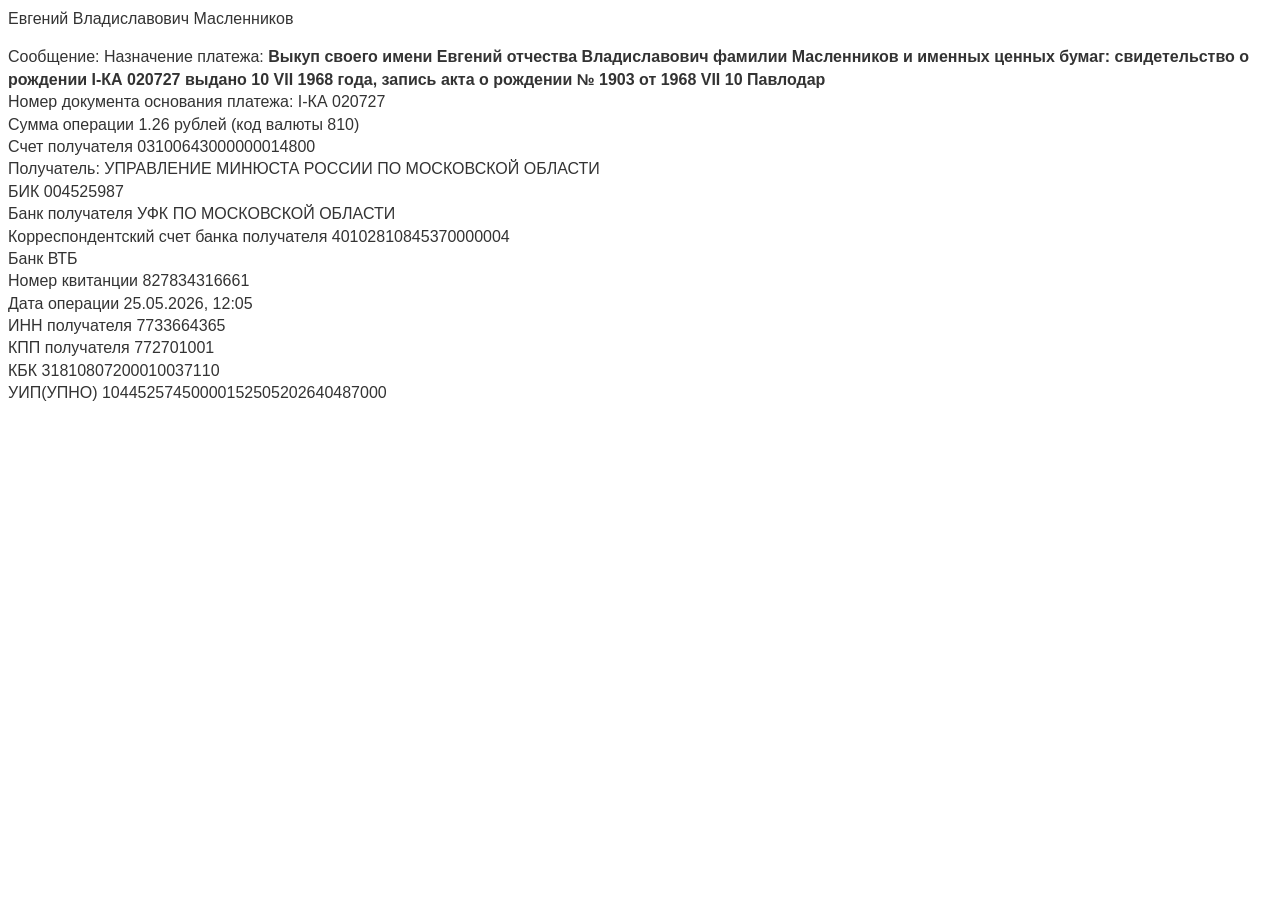
==== cheque/10445257450000152505202640487000.html @ c6ca7347 "Add new cheque HTML file" ====
<style type="text/css">
body {
  font-family: "Segoe UI", Helvetica, Arial, sans-seriff;
  color: #333333;
  font-size: 1.0em;
  line-height:1.4;
}
    </style>
<link rel="stylesheet" href="https://githubusercontent.com">
<body>
Евгений Владиславович Масленников<p>
Сообщение: Назначение платежа: <b>Выкуп своего имени Евгений отчества Владиславович фамилии Масленников и именных ценных бумаг: свидетельство о рождении I-КА 020727 выдано 10 VII 1968 года, запись акта о рождении № 1903 от 1968 VII 10 Павлодар</b><br>
Номер документа основания платежа: I-КА 020727<br>
Сумма операции 1.26 рублей (код валюты 810)<br>
Счет получателя 03100643000000014800<br>
Получатель: УПРАВЛЕНИЕ МИНЮСТА РОССИИ ПО МОСКОВСКОЙ ОБЛАСТИ<br>
БИК 004525987<br>
Банк получателя УФК ПО МОСКОВСКОЙ ОБЛАСТИ<br>
Корреспондентский счет банка получателя 40102810845370000004<br>
Банк ВТБ<br>
Номер квитанции 827834316661<br>
Дата операции 25.05.2026, 12:05<br>
ИНН получателя 7733664365<br>
КПП получателя 772701001<br>
КБК 31810807200010037110<br>
УИП(УПНО) 10445257450000152505202640487000</p>
<body>
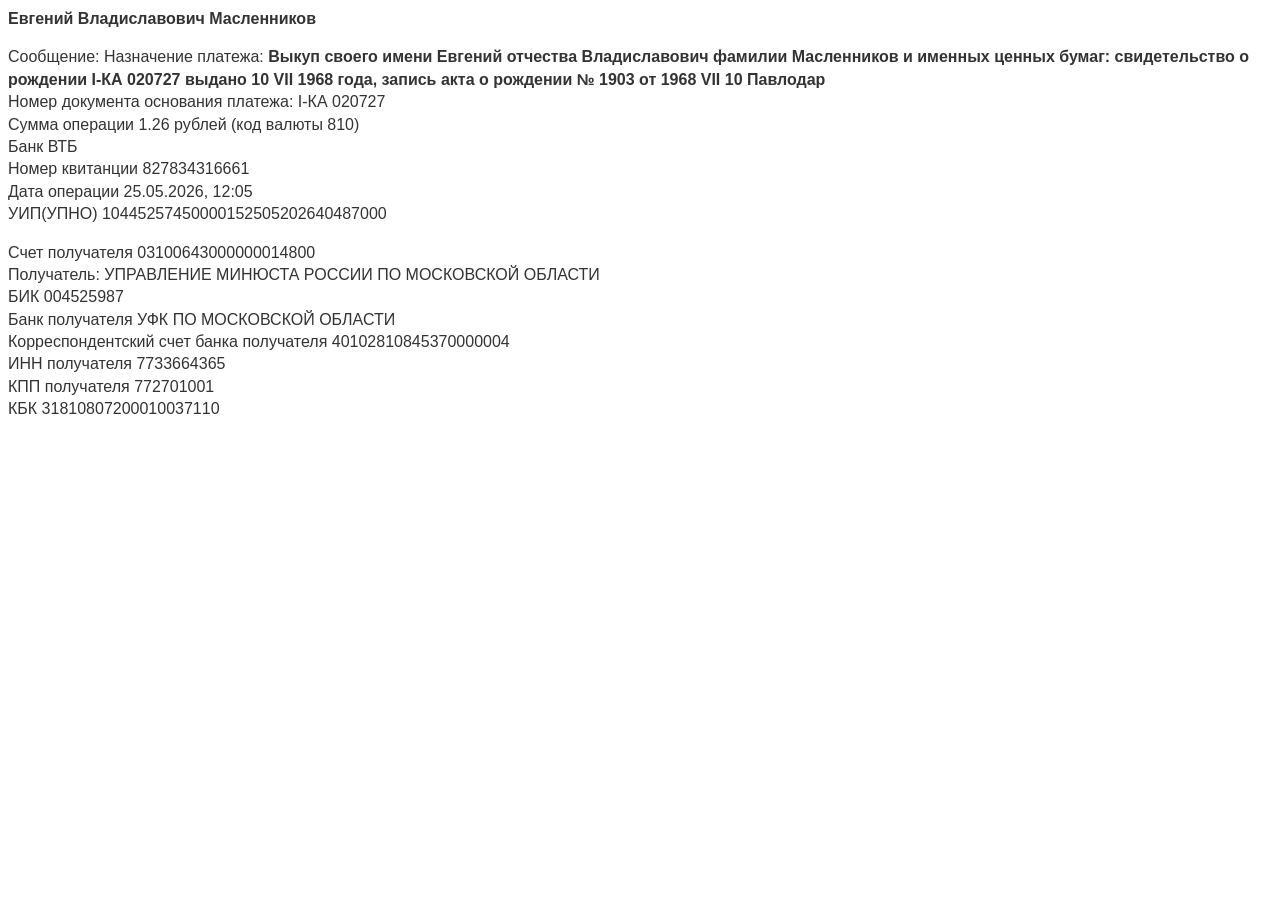
==== commit 2a0559fa: "Update 10445257450000152505202640487000.html" ====
--- a/cheque/10445257450000152505202640487000.html
+++ b/cheque/10445257450000152505202640487000.html
@@ -8,20 +8,20 @@
     </style>
 <link rel="stylesheet" href="https://githubusercontent.com">
 <body>
-Евгений Владиславович Масленников<p>
-Сообщение: Назначение платежа: <b>Выкуп своего имени Евгений отчества Владиславович фамилии Масленников и именных ценных бумаг: свидетельство о рождении I-КА 020727 выдано 10 VII 1968 года, запись акта о рождении № 1903 от 1968 VII 10 Павлодар</b><br>
+<b>Евгений Владиславович Масленников</b><p>
+</p><p>Сообщение: Назначение платежа: <b>Выкуп своего имени Евгений отчества Владиславович фамилии Масленников и именных ценных бумаг: свидетельство о рождении I-КА 020727 выдано 10 VII 1968 года, запись акта о рождении № 1903 от 1968 VII 10 Павлодар</b><br>
 Номер документа основания платежа: I-КА 020727<br>
 Сумма операции 1.26 рублей (код валюты 810)<br>
+Банк ВТБ<br>
+Номер квитанции 827834316661<br>
+Дата операции 25.05.2026, 12:05<br>
+УИП(УПНО) 10445257450000152505202640487000</p>
 Счет получателя 03100643000000014800<br>
 Получатель: УПРАВЛЕНИЕ МИНЮСТА РОССИИ ПО МОСКОВСКОЙ ОБЛАСТИ<br>
 БИК 004525987<br>
 Банк получателя УФК ПО МОСКОВСКОЙ ОБЛАСТИ<br>
 Корреспондентский счет банка получателя 40102810845370000004<br>
-Банк ВТБ<br>
-Номер квитанции 827834316661<br>
-Дата операции 25.05.2026, 12:05<br>
 ИНН получателя 7733664365<br>
 КПП получателя 772701001<br>
-КБК 31810807200010037110<br>
-УИП(УПНО) 10445257450000152505202640487000</p>
+КБК 31810807200010037110
 <body>
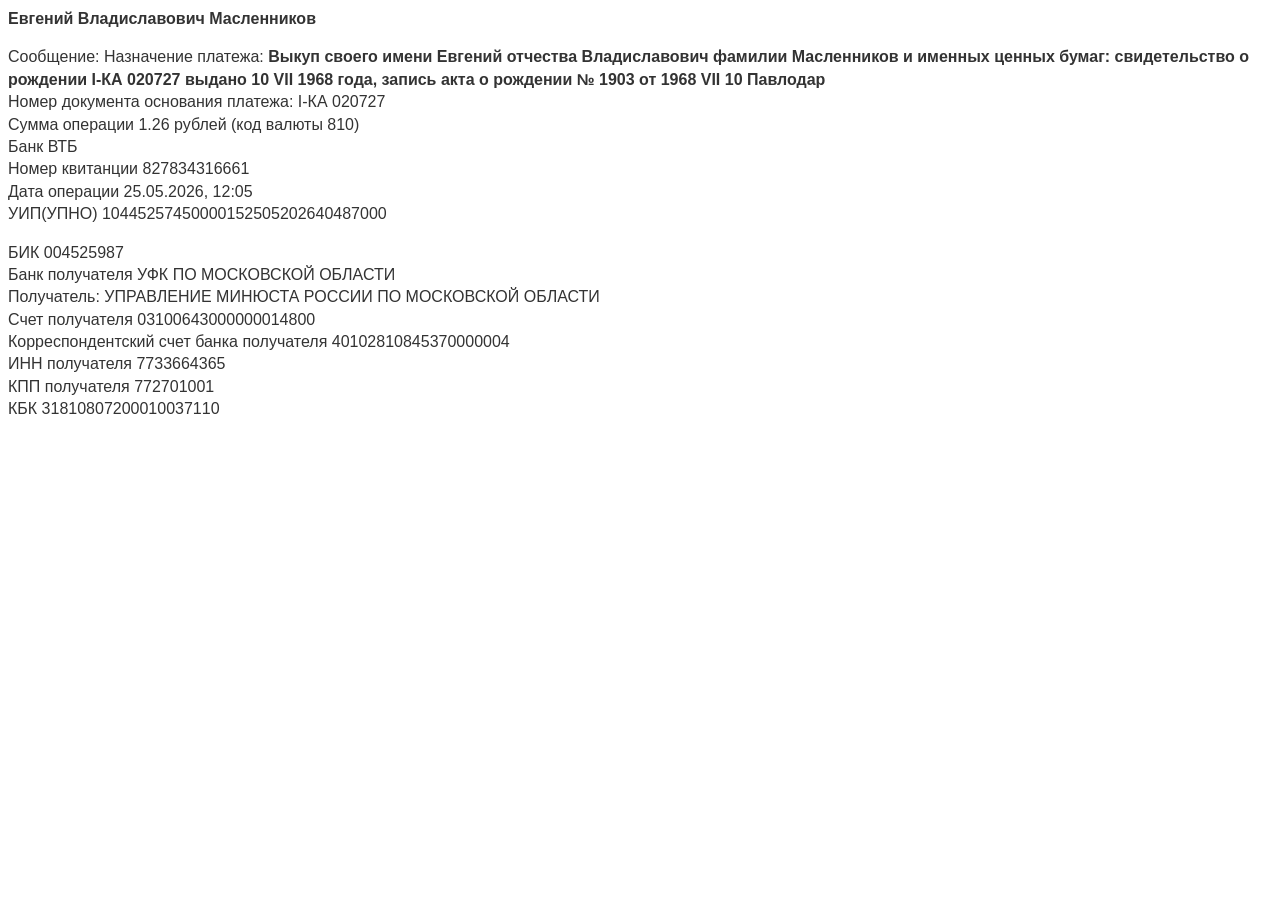
==== commit c137406a: "Update 10445257450000152505202640487000.html" ====
--- a/cheque/10445257450000152505202640487000.html
+++ b/cheque/10445257450000152505202640487000.html
@@ -16,10 +16,10 @@
 Номер квитанции 827834316661<br>
 Дата операции 25.05.2026, 12:05<br>
 УИП(УПНО) 10445257450000152505202640487000</p>
-Счет получателя 03100643000000014800<br>
-Получатель: УПРАВЛЕНИЕ МИНЮСТА РОССИИ ПО МОСКОВСКОЙ ОБЛАСТИ<br>
 БИК 004525987<br>
 Банк получателя УФК ПО МОСКОВСКОЙ ОБЛАСТИ<br>
+Получатель: УПРАВЛЕНИЕ МИНЮСТА РОССИИ ПО МОСКОВСКОЙ ОБЛАСТИ<br>
+Счет получателя 03100643000000014800<br>
 Корреспондентский счет банка получателя 40102810845370000004<br>
 ИНН получателя 7733664365<br>
 КПП получателя 772701001<br>
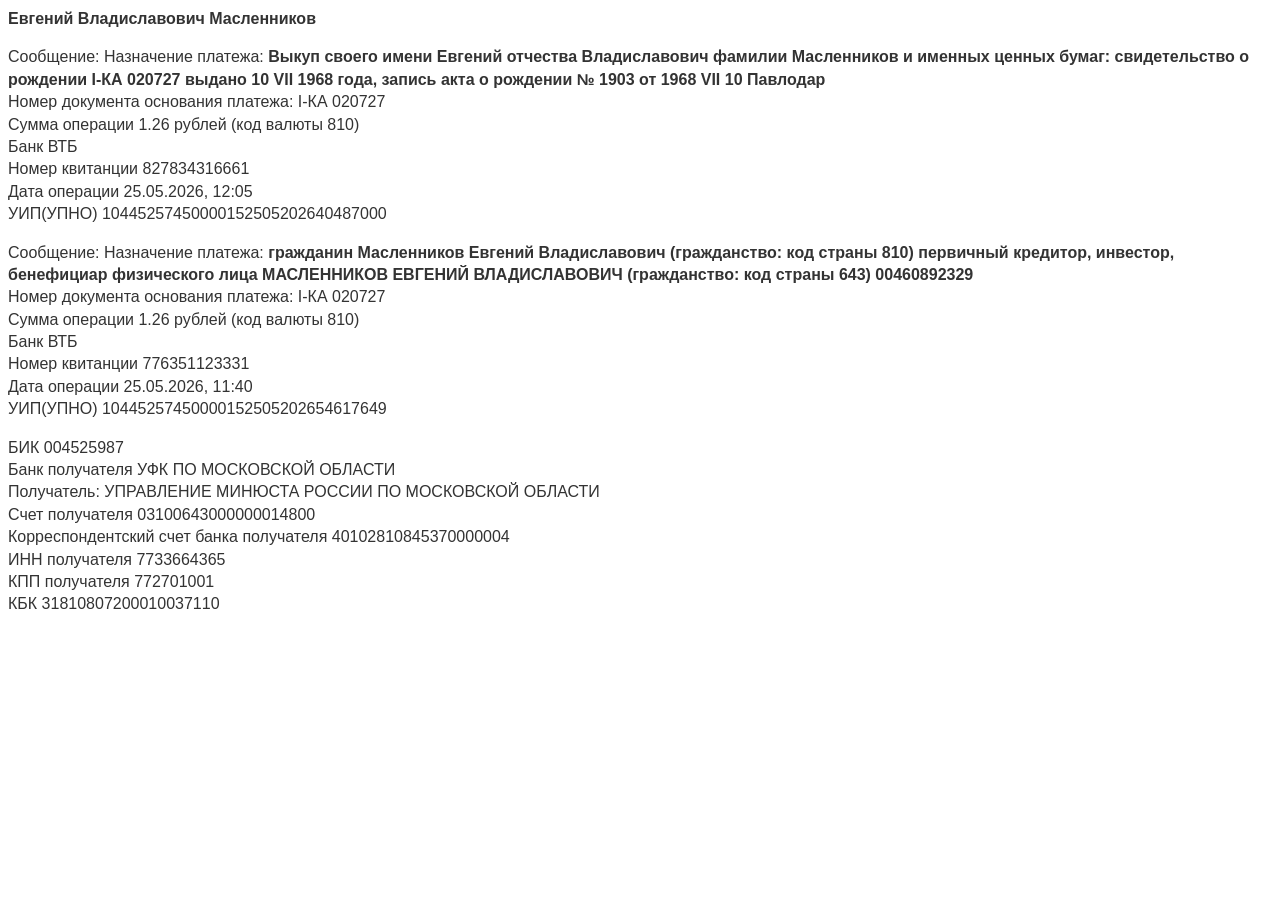
==== commit 9defb92b: "Update 10445257450000152505202640487000.html" ====
--- a/cheque/10445257450000152505202640487000.html
+++ b/cheque/10445257450000152505202640487000.html
@@ -6,22 +6,32 @@
   line-height:1.4;
 }
     </style>
-<link rel="stylesheet" href="https://githubusercontent.com">
+<link rel="stylesheet" href="../css/style.css">
 <body>
-<b>Евгений Владиславович Масленников</b><p>
-</p><p>Сообщение: Назначение платежа: <b>Выкуп своего имени Евгений отчества Владиславович фамилии Масленников и именных ценных бумаг: свидетельство о рождении I-КА 020727 выдано 10 VII 1968 года, запись акта о рождении № 1903 от 1968 VII 10 Павлодар</b><br>
+<b>Евгений Владиславович Масленников</b>
+
+<p>Сообщение: Назначение платежа: <b>Выкуп своего имени Евгений отчества Владиславович фамилии Масленников и именных ценных бумаг: свидетельство о рождении I-КА 020727 выдано 10 VII 1968 года, запись акта о рождении № 1903 от 1968 VII 10 Павлодар</b><br>
 Номер документа основания платежа: I-КА 020727<br>
 Сумма операции 1.26 рублей (код валюты 810)<br>
 Банк ВТБ<br>
 Номер квитанции 827834316661<br>
 Дата операции 25.05.2026, 12:05<br>
 УИП(УПНО) 10445257450000152505202640487000</p>
-БИК 004525987<br>
+
+<p>Сообщение: Назначение платежа: <b>гражданин Масленников Евгений Владиславович (гражданство: код страны 810) первичный кредитор, инвестор, бенефициар физического лица МАСЛЕННИКОВ ЕВГЕНИЙ ВЛАДИСЛАВОВИЧ (гражданство: код страны 643) 00460892329</b><br>
+Номер документа основания платежа: I-КА 020727<br>
+Сумма операции 1.26 рублей (код валюты 810)<br>
+Банк ВТБ<br>
+Номер квитанции 776351123331<br>
+Дата операции 25.05.2026, 11:40<br>
+УИП(УПНО) 10445257450000152505202654617649</p>
+
+<p>БИК 004525987<br>
 Банк получателя УФК ПО МОСКОВСКОЙ ОБЛАСТИ<br>
 Получатель: УПРАВЛЕНИЕ МИНЮСТА РОССИИ ПО МОСКОВСКОЙ ОБЛАСТИ<br>
 Счет получателя 03100643000000014800<br>
 Корреспондентский счет банка получателя 40102810845370000004<br>
 ИНН получателя 7733664365<br>
 КПП получателя 772701001<br>
-КБК 31810807200010037110
+КБК 31810807200010037110</p>
 <body>
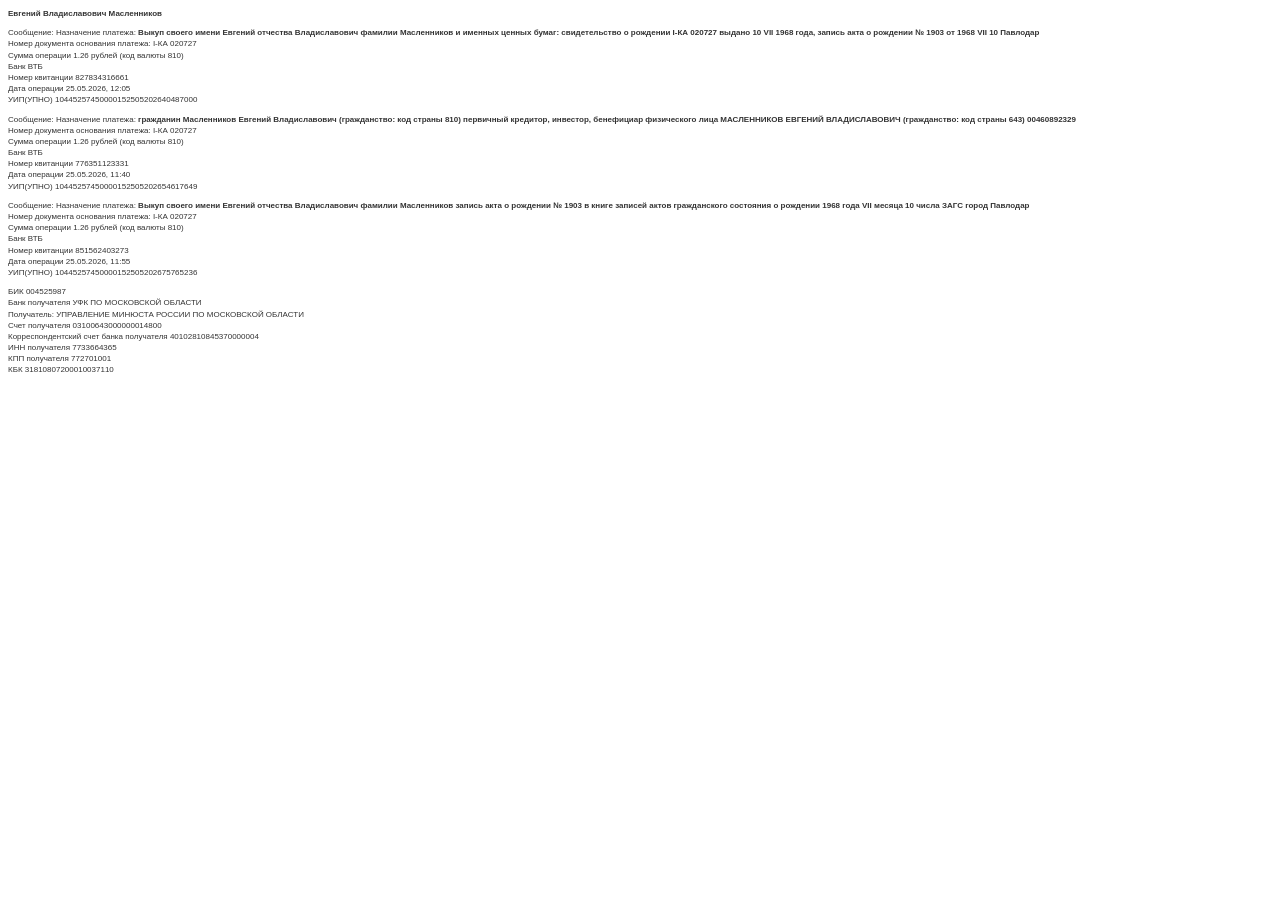
==== commit 548468f0: "Update 10445257450000152505202640487000.html" ====
--- a/cheque/10445257450000152505202640487000.html
+++ b/cheque/10445257450000152505202640487000.html
@@ -26,6 +26,14 @@
 Дата операции 25.05.2026, 11:40<br>
 УИП(УПНО) 10445257450000152505202654617649</p>
 
+<p>Сообщение: Назначение платежа: <b>Выкуп своего имени Евгений отчества Владиславович фамилии Масленников запись акта о рождении № 1903 в книге записей актов гражданского состояния о рождении 1968 года VII месяца 10 числа ЗАГС город Павлодар</b><br>
+Номер документа основания платежа: I-КА 020727<br>
+Сумма операции 1.26 рублей (код валюты 810)<br>
+Банк ВТБ<br>
+Номер квитанции 851562403273<br>
+Дата операции 25.05.2026, 11:55<br>
+УИП(УПНО) 10445257450000152505202675765236</p>
+
 <p>БИК 004525987<br>
 Банк получателя УФК ПО МОСКОВСКОЙ ОБЛАСТИ<br>
 Получатель: УПРАВЛЕНИЕ МИНЮСТА РОССИИ ПО МОСКОВСКОЙ ОБЛАСТИ<br>
--- a/css/style.css
+++ b/css/style.css
@@ -0,0 +1,6 @@
+body {
+  font-family: "Segoe UI", Helvetica, Arial, sans-seriff;
+  color: #333333;
+  font-size: 0.5em;
+  line-height:1.4;
+}
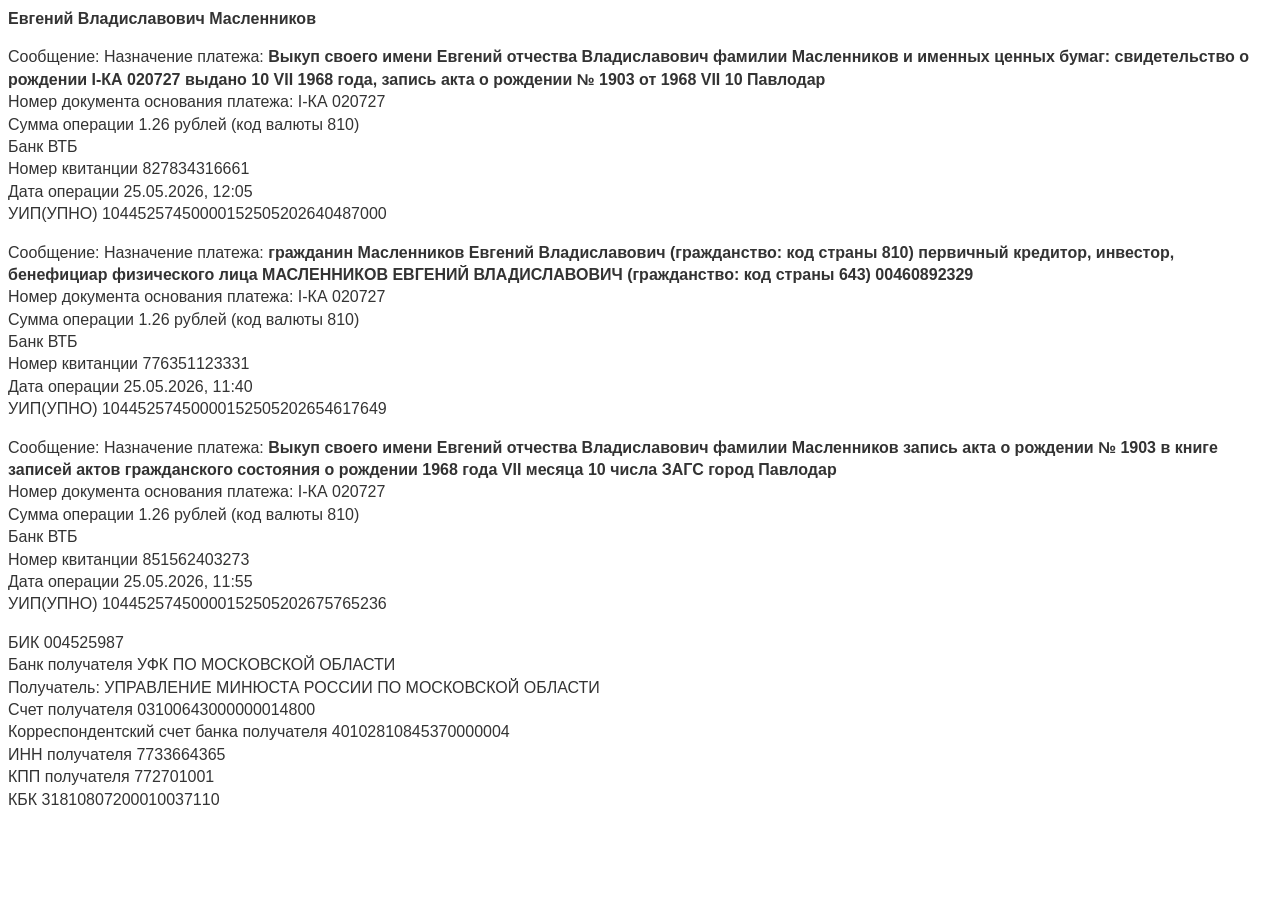
==== commit 8bc24dec: "Update 10445257450000152505202640487000.html" ====
--- a/cheque/10445257450000152505202640487000.html
+++ b/cheque/10445257450000152505202640487000.html
@@ -6,7 +6,7 @@
   line-height:1.4;
 }
     </style>
-<link rel="stylesheet" href="../css/style.css">
+<!-- link rel="stylesheet" href="../css/style.css" -->
 <body>
 <b>Евгений Владиславович Масленников</b>
 
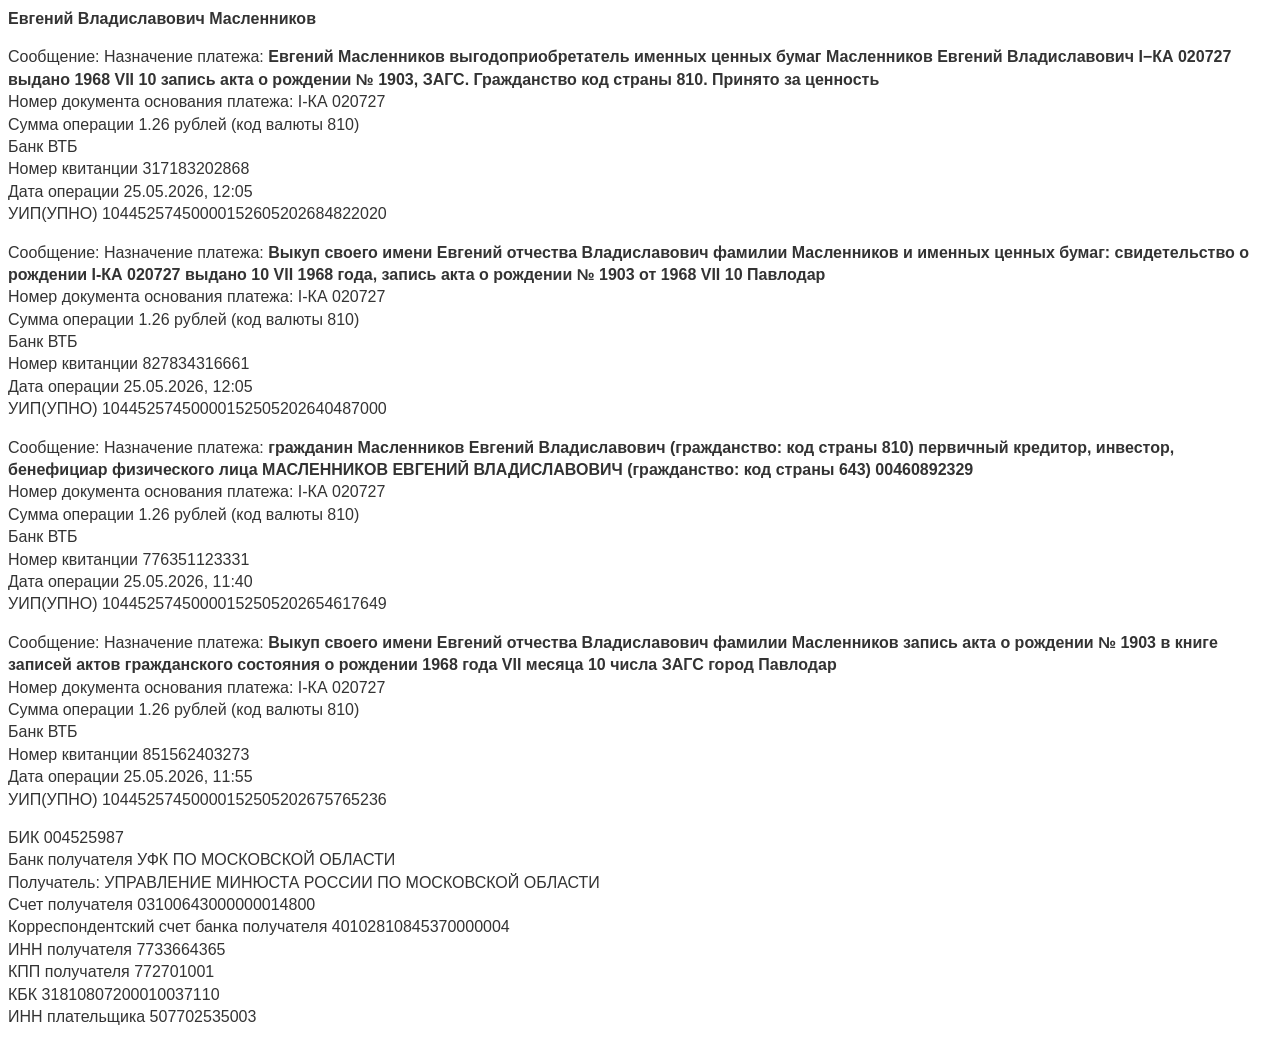
==== commit 426683c5: "Update 10445257450000152505202640487000.html" ====
--- a/cheque/10445257450000152505202640487000.html
+++ b/cheque/10445257450000152505202640487000.html
@@ -10,6 +10,14 @@
 <body>
 <b>Евгений Владиславович Масленников</b>
 
+<p>Сообщение: Назначение платежа: <b>Евгений Масленников выгодоприобретатель именных ценных бумаг Масленников Евгений Владиславович I−КА 020727 выдано 1968 VII 10 запись акта о рождении № 1903, ЗАГС. Гражданство код страны 810. Принято за ценность</b><br>
+Номер документа основания платежа: I-КА 020727<br>
+Сумма операции 1.26 рублей (код валюты 810)<br>
+Банк ВТБ<br>
+Номер квитанции 317183202868<br>
+Дата операции 25.05.2026, 12:05<br>
+УИП(УПНО) 10445257450000152605202684822020</p>
+  
 <p>Сообщение: Назначение платежа: <b>Выкуп своего имени Евгений отчества Владиславович фамилии Масленников и именных ценных бумаг: свидетельство о рождении I-КА 020727 выдано 10 VII 1968 года, запись акта о рождении № 1903 от 1968 VII 10 Павлодар</b><br>
 Номер документа основания платежа: I-КА 020727<br>
 Сумма операции 1.26 рублей (код валюты 810)<br>
@@ -41,5 +49,6 @@
 Корреспондентский счет банка получателя 40102810845370000004<br>
 ИНН получателя 7733664365<br>
 КПП получателя 772701001<br>
-КБК 31810807200010037110</p>
+КБК 31810807200010037110<br>
+ИНН плательщика 507702535003</p>
 <body>
